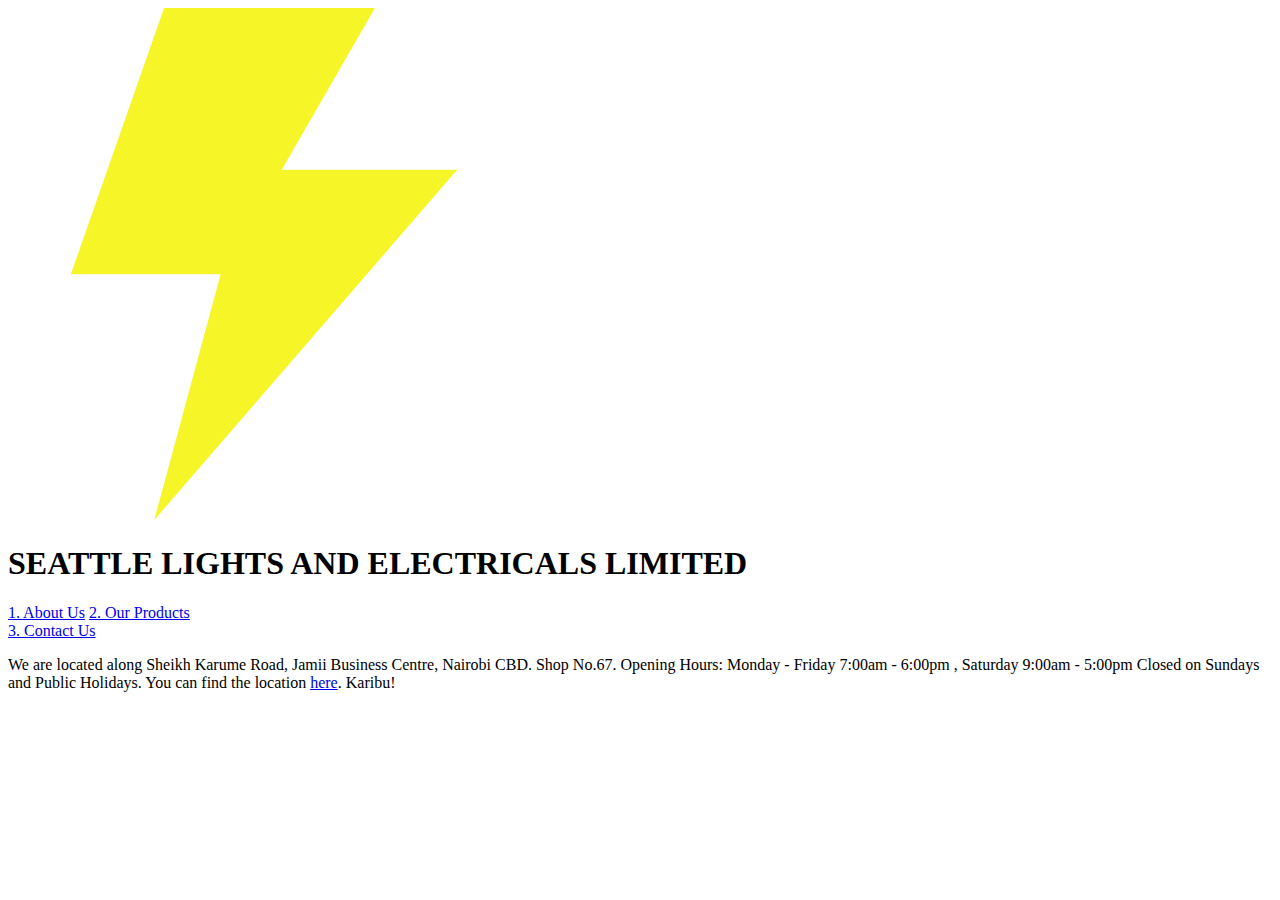
==== index.html @ 17269c71 "Catherine Project2" ====
<!DOCTYPE html>
<html lang="en">
<head>
    <meta charset="UTF-8">
    <meta http-equiv="X-UA-Compatible" content="IE=edge">
    <meta name="viewport" content="width=device-width, initial-scale=1.0">
    <link rel="stylesheet" href="../elsatech/css/styles.css"/>
    <link rel="preconnect" href="https://fonts.gstatic.com">
    <link href="https://fonts.googleapis.com/css2?family=Lato&display=swap" rel="stylesheet">
    <title>elsatech</title>
</head>
<body>
    <header>
        <div class="headerhome">
            <img src="images/flash.png"/>
            <h1>SEATTLE LIGHTS AND ELECTRICALS LIMITED</h1>   
        </div>
    </header>
    <main>
        <div class = "mainhome">
            <div class="aboutandprod">
                <a href="aboutus.html">1. About Us</a>
                <a href = "products.html">2. Our Products</a>
            </div>
            <div class="contact">
                <a href = "contact.html">3. Contact Us</a>
            </div>  
        </div>
    </main>
    <footer>
        <div class="footerhome">
            <p>We are located along Sheikh Karume Road, Jamii Business Centre, Nairobi CBD. Shop No.67. Opening Hours: Monday - Friday 7:00am - 6:00pm , Saturday 9:00am - 5:00pm Closed on Sundays and Public Holidays. You can find the location <a href="https://www.google.com/maps/dir/-1.9316498,30.1473717/jamii+business+centre+nairobi/@-2.1046068,28.9822879,6z/data=!3m1!4b1!4m9!4m8!1m1!4e1!1m5!1m1!1s0x182f112f7c878c8d:0x236a0a69fcc68b5c!2m2!1d36.8281444!2d-1.2847156" target="blank">here</a>. Karibu!</p>
        </div>
    </footer> 
</body>
</html>
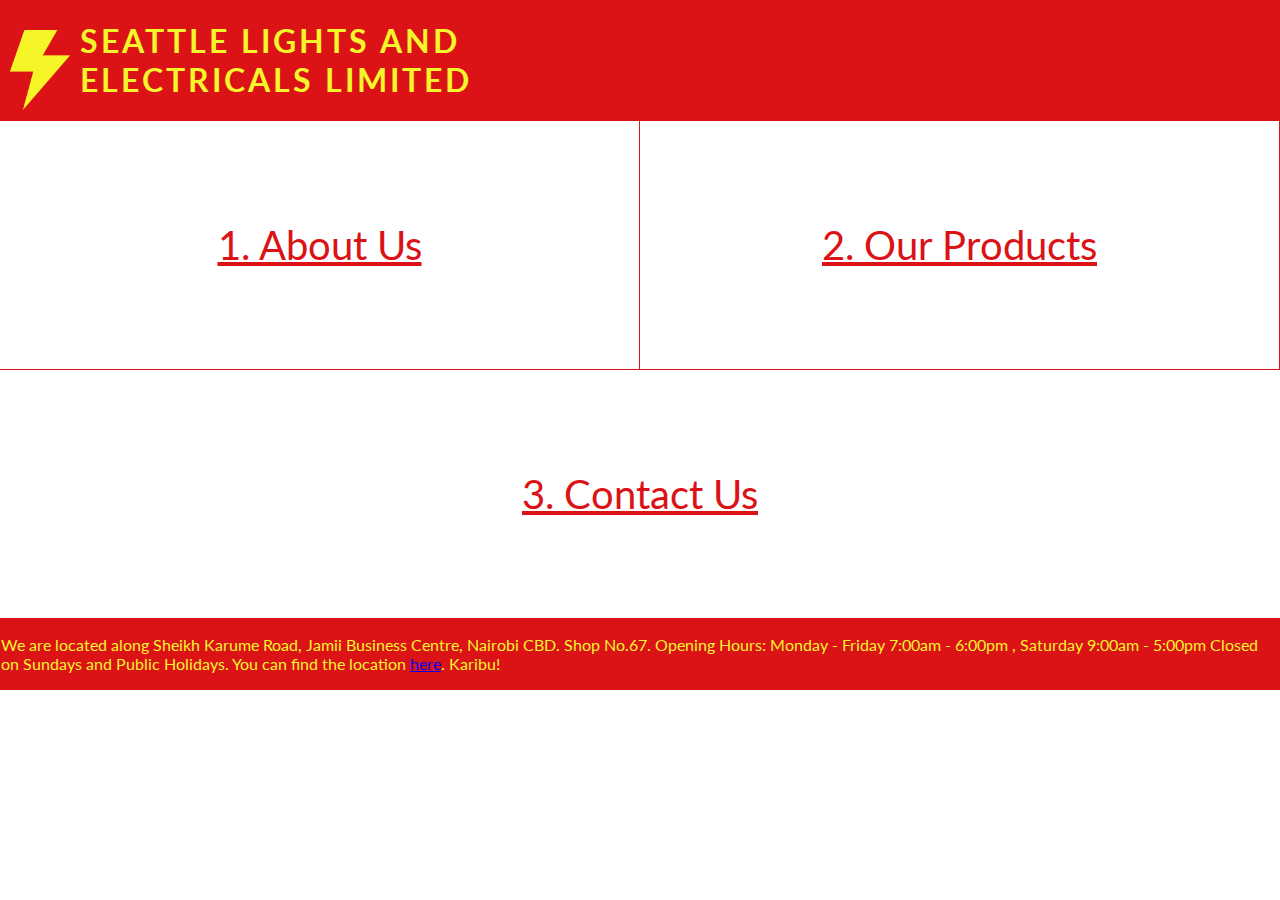
==== commit 05e65376: "Final Commit" ====
--- a/index.html
+++ b/index.html
@@ -4,7 +4,7 @@
     <meta charset="UTF-8">
     <meta http-equiv="X-UA-Compatible" content="IE=edge">
     <meta name="viewport" content="width=device-width, initial-scale=1.0">
-    <link rel="stylesheet" href="../elsatech/css/styles.css"/>
+    <link rel="stylesheet" href="./css/styles.css"/>
     <link rel="preconnect" href="https://fonts.gstatic.com">
     <link href="https://fonts.googleapis.com/css2?family=Lato&display=swap" rel="stylesheet">
     <title>elsatech</title>
--- a/css/styles.css
+++ b/css/styles.css
@@ -0,0 +1,144 @@
+body{
+    margin: 0px;
+    font-family: 'Lato', sans-serif;
+}
+.headerhome{
+    color: #F5F52C;
+    background-color:#DB1216 ; 
+    display: flex; 
+}
+.headerhome img{
+    width: 80px;
+    height: 80px;
+    padding-top: 30px;
+}
+.headerhome h1{
+    width: 40vw;
+    letter-spacing: 3px;
+
+}
+.mainhome{
+    color:#DB1216;
+    text-align: center;
+}
+.mainhome a{
+    color: #DB1216;
+    font-size: 40px;    
+}
+.aboutandprod{
+    display: flex;
+    border-bottom: 1px solid #DB1216;  
+}
+.aboutandprod a{
+    width: 50vw;
+    border-right: #DB1216 solid 1px;
+    padding-top: 100px;
+    padding-bottom: 100px;
+}
+.contact{
+    padding-bottom: 100px;
+    padding-top: 100px;    
+}
+.footerhome{
+    color:#F5F52C ;
+    background-color:#DB1216 ;
+    border: 1px solid #DB1216;
+}
+.header{
+    display: flex;
+    height: 3vw;
+    margin: 0px;
+}
+.header img{
+    width: 40px;
+    height: 40px;
+}
+.header a{
+    padding-left: 20px;
+    padding-right:20px;
+    vertical-align: middle;
+}
+.logoandmenu{
+    display: flex;
+}
+.logo{
+    width: 60vw;
+    
+}
+.menu{
+    width: 40vw;
+    padding: 1.5vh 0vh;
+}
+main{
+    color: #F5F52C;
+}
+
+.aboutus{
+    background-color:#DB1216 ;
+    text-align: center;
+    line-height: 2;
+    height: 82.5vh; 
+    border: 1px solid #DB1216;    
+}
+.aboutus h1{
+    font-size: 45px;
+}
+.aboutus p{
+    font-size: 22.5px;
+}
+.productmain{
+    background-color:#DB1216 ;
+    margin: 0px;
+    height: 87vh;
+    margin:0px;
+    border: 1px solid #DB1216;
+}
+.productmain h1{
+    text-align: center;
+    padding-top: 10px;
+}
+.products{
+    display: flex;   
+}
+.products img{
+    width: 300px;
+    height: 300px;
+}
+.prod1{
+    padding-left: 110px;
+    padding-right: 55px;
+}
+.prod2{
+    padding-left: 55px;
+    padding-right: 55px;
+}
+.prod3{
+    padding-left: 55px;
+    padding-right: 110px;
+}
+.contactus{
+    background-color: #DB1216;
+    height: 82.5vh;
+    text-align: center;
+    line-height: 1.5;
+    vertical-align: middle;
+    border: 1px solid #DB1216;
+}
+.contactus h1{
+    font-size: 45px;
+}
+form{
+    font-size: 30px;
+    text-align: left;
+    padding: 0px 550px;
+}
+.footer{
+    color:#DB1216;
+    margin: 0px;
+    padding: 0px;
+    font-size: 15px;
+}
+button{
+    color: #DB1216;
+    font-family: 'Lato', sans-serif;
+}